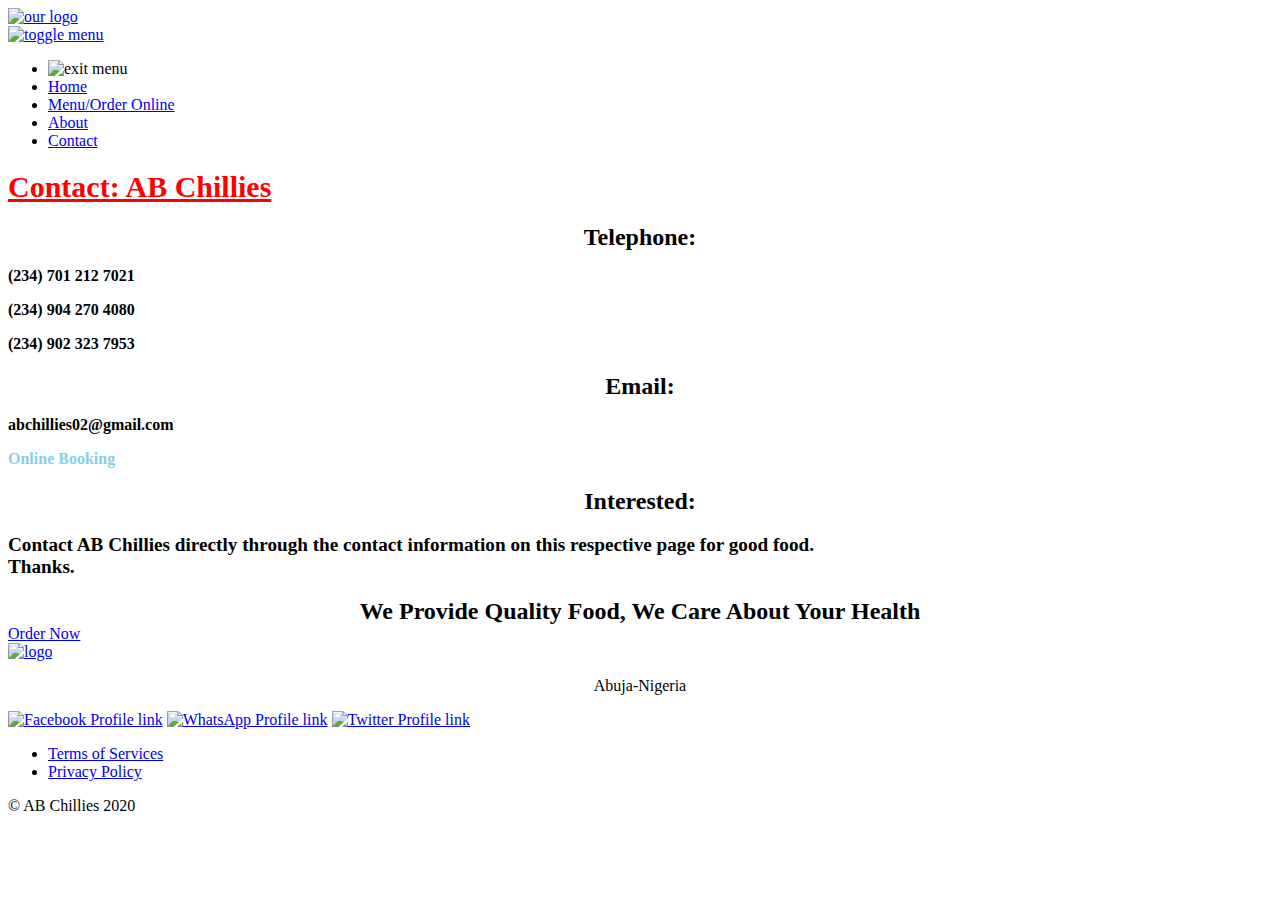
==== AB/public/contact.html @ 4c958a7e "Update on Contact" ====
<!DOCTYPE html>
<html lang="en">
<head>
    <meta charset="UTF-8">
    <meta name="viewport" content="width=device-width, initial-scale=1.0">
    <title>Contact - AB Chillies</title>
    <link rel="stylesheet" href="style.css">
    <style>
        body {
            background: url(images/Restaurant.jpg);
            background-position: center;
            background-repeat:inherit;
        }

        h1{
            font-family: Cambria, Cochin, Georgia, Times, 'Times New Roman', serif;
            font-size: 30px;
            text-decoration: underline;
        }

        h2{
            font-family: Cambria, Cochin, Georgia, Times, 'Times New Roman', serif;
            text-align: center;
            margin-bottom: 0;
        }
        .reserve {
            text-align: center;
            text-decoration: none;
            color: skyblue;
            font-weight: bolder;
            margin-top: 20px;
        }

        .address {
            text-align: center;
        }

        .msg {
            font-size: larger;
            font-weight: bolder;
            font-family: Cambria, Cochin, Georgia, Times, 'Times New Roman', serif;

        }
    </style>
</head>
<body>
    <div class="container">
        <header>
            <a href="index.html"> <img src="images/logo.jpg" alt="our logo" class="logo"></a>

            <nav>
                <a href="#" class="hide-desktop">
                    <img src="images/Menu-512.png" alt="toggle menu" class="menu" id="menu">
                </a>
                <ul class="show-desktop hide-mobile" id="nav">
                    <li><img src="images/exit (2).jpg" alt="exit menu" id="exit" class="exit-btn hide-desktop"></li>
                    <li><a href="index.html" >Home</a></li>
                    <li><a href="menu.html" >Menu/Order Online</a></li>
                    <li><a href="about.html" >About</a></li>
                    <li><a href="contact.html" >Contact</a></li>
                </ul>
            </nav>
        </header>
    </div>

    <div class="container">
        <h1 style="color: red;">Contact: AB Chillies</h1>
        <h2>Telephone:</h2>
        <p style="font-weight: bold;">(234) 701 212 7021</p>
        <p style="font-weight: bold;">(234) 904 270 4080</p>
        <p style="font-weight: bold;">(234) 902 323 7953</p>

        <h2>Email:</h2>
        <p style="font-weight: bold;">abchillies02@gmail.com</p>

        <a href="mailto:abchillies@gmail.com?Subject=Online Booking" target="blank" class="reserve">Online Booking</a>

        <h2>Interested:</h2>
        <p class="msg">Contact AB Chillies directly through the contact information on this respective page for good food. <br> Thanks.</p>


    </div>


    <div class="container">
        <h2>We Provide Quality Food, We Care About Your Health</h2>
        <a href="mailto:abchillies@gmail.com?Subject=Online Order" class="cta">Order Now</a>
    </div>

    <footer class="footer-container">
        <div class="container">
            <a href="index.html">
                <img src="images/logo.jpg" class="logo" alt="logo">
            </a>
            <p class="address">Abuja-Nigeria</p>
            <a href="https://www.facebook.com/AbChillies"><img src="images/fb.png" alt="Facebook Profile link"></a> <a href="https://wa.me/2347012127021?text=Hello ABChillies!"><img src="images/what.jpg" alt="WhatsApp Profile link"></a> <a href="#"><img src="images/twitter.jpg" alt="Twitter Profile link"></a>  
            <ul class="footer-links">
                <li><a href="terms.html" target="blank">Terms of Services</a></li>
                <li><a href="privacy.html" target="blank">Privacy Policy</a></li>

            </ul>
            <p>&copy; AB Chillies 2020</p>
        </div>
    </footer>

    <script>
        var menu = document.getElementById('menu');
        var nav = document.getElementById('nav');
        var exit = document.getElementById('exit');
        
        menu.addEventListener('click', function(e) {
            nav.classList.toggle('hide-mobile');
            e.preventDefault();
        });
        
        exit.addEventListener('click', function(e) {
            nav.classList.add('hide-mobile');
            e.preventDefault();
        });
    </script>
</body>
</html>
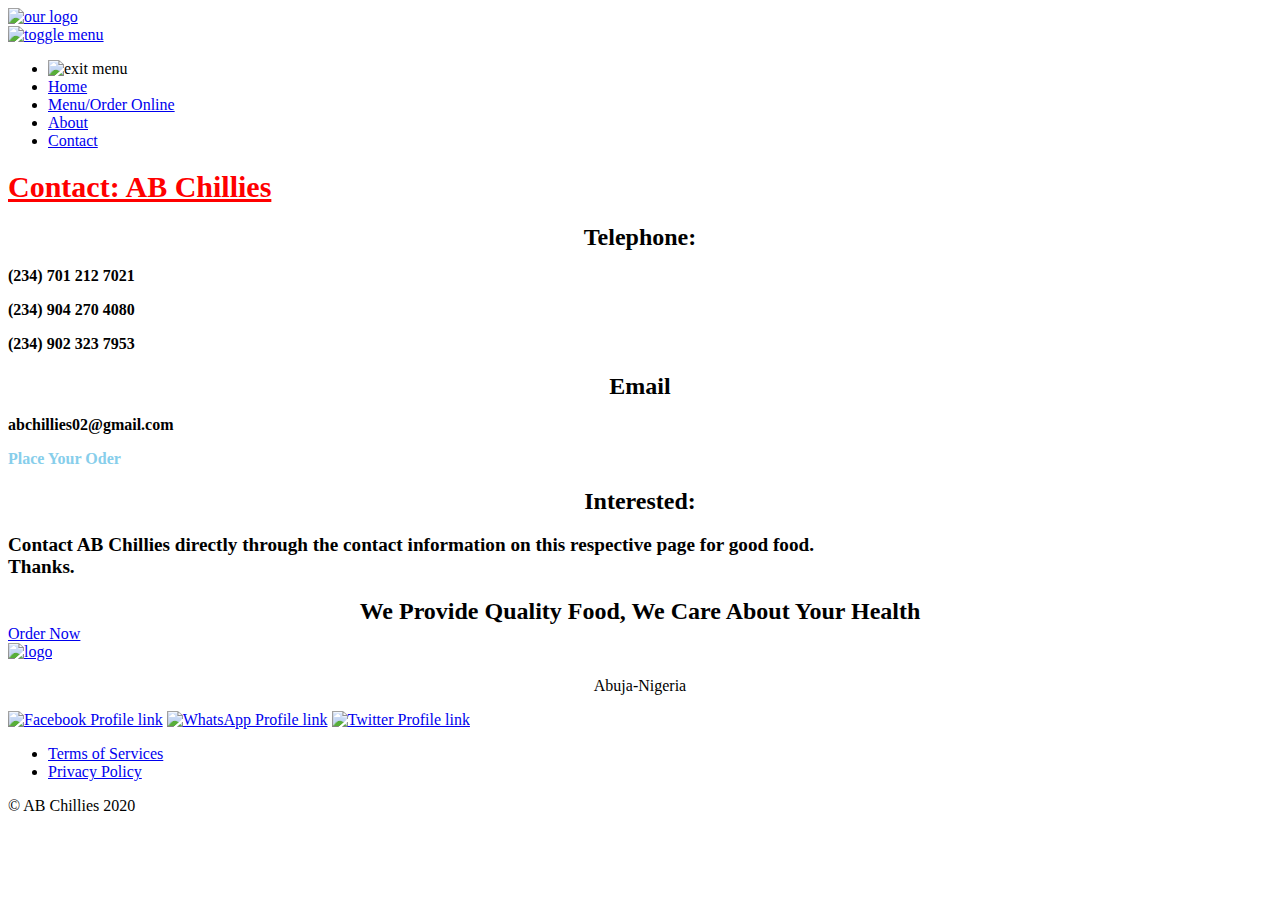
==== commit 92483242: "Update on Contact" ====
--- a/AB/public/contact.html
+++ b/AB/public/contact.html
@@ -70,10 +70,10 @@
         <p style="font-weight: bold;">(234) 904 270 4080</p>
         <p style="font-weight: bold;">(234) 902 323 7953</p>
 
-        <h2>Email:</h2>
+        <h2>Email</h2>
         <p style="font-weight: bold;">abchillies02@gmail.com</p>
 
-        <a href="mailto:abchillies@gmail.com?Subject=Online Booking" target="blank" class="reserve">Online Booking</a>
+        <a href="mailto:abchillies@gmail.com?Subject=Online Booking" target="blank" class="reserve">Place Your Oder</a>
 
         <h2>Interested:</h2>
         <p class="msg">Contact AB Chillies directly through the contact information on this respective page for good food. <br> Thanks.</p>
